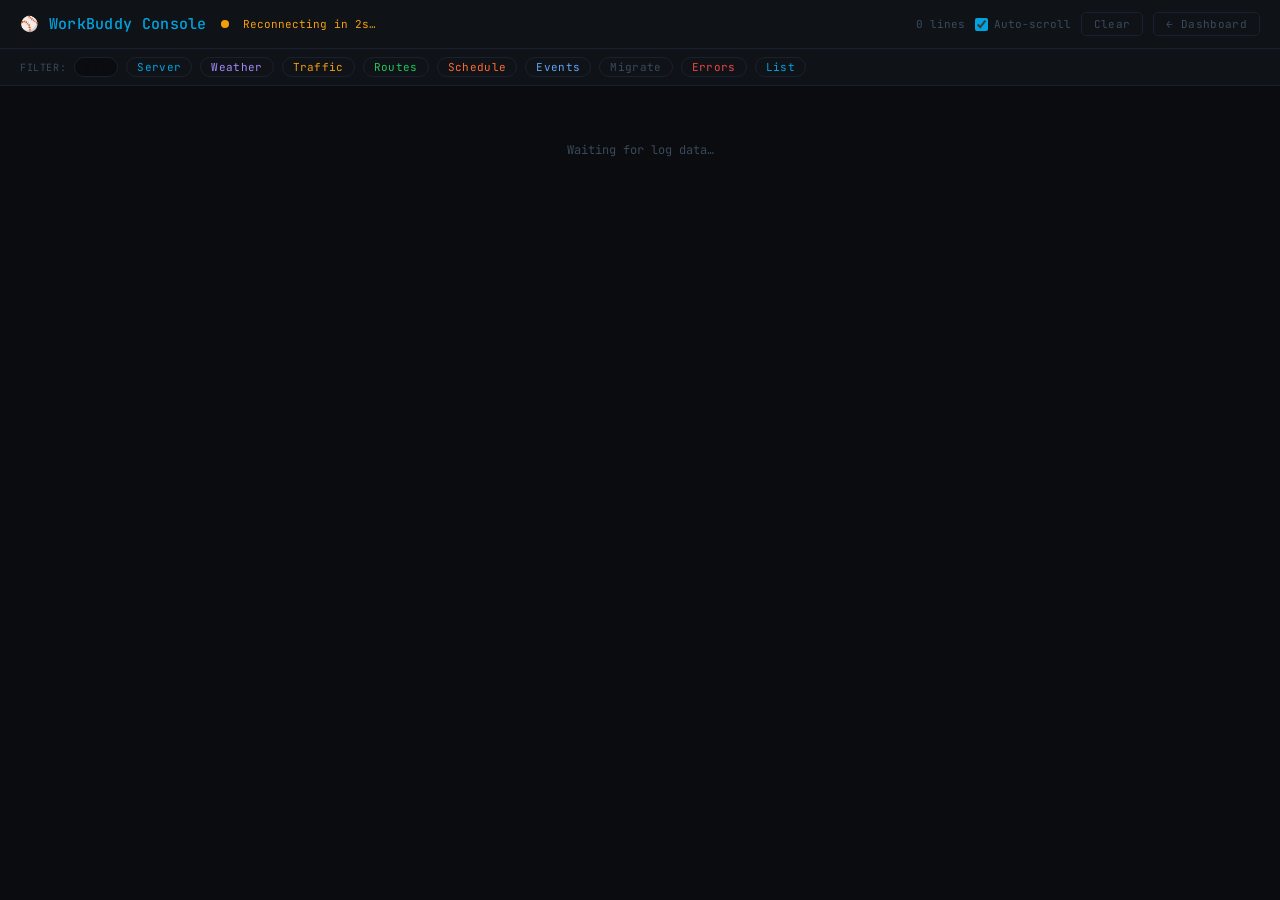
==== templates/console.html @ 1727b177 "Initial commit: WorkBuddy personal ops dashboard Flask-based Windows dashboard with calendar, routes" ====
<!DOCTYPE html>
<html lang="en">
<head>
<meta charset="UTF-8">
<meta name="viewport" content="width=device-width, initial-scale=1.0">
<title>WorkBuddy Console</title>
<link rel="preconnect" href="https://fonts.googleapis.com">
<link href="https://fonts.googleapis.com/css2?family=JetBrains+Mono:wght@300;400;500&display=swap" rel="stylesheet">
<style>
  *, *::before, *::after { box-sizing: border-box; margin: 0; padding: 0; }

  :root {
    --bg:      #0a0c0f;
    --surface: #0f1318;
    --border:  #1a2030;
    --green:   #22c55e;
    --teal:    #00a3e0;
    --yellow:  #f59e0b;
    --red:     #ef4444;
    --orange:  #ff6b35;
    --purple:  #a78bfa;
    --dim:     #3a4a5a;
    --text:    #c8d8e8;
    --mono:    'JetBrains Mono', monospace;
  }

  html, body {
    height: 100%;
    background: var(--bg);
    color: var(--text);
    font-family: var(--mono);
    font-size: 13px;
    overflow: hidden;
  }

  /* ── Header ── */
  .header {
    display: flex;
    align-items: center;
    justify-content: space-between;
    padding: 12px 20px;
    background: var(--surface);
    border-bottom: 1px solid var(--border);
    flex-shrink: 0;
  }

  .header-left {
    display: flex;
    align-items: center;
    gap: 14px;
  }

  .logo {
    font-size: 15px;
    font-weight: 500;
    color: var(--teal);
    letter-spacing: .02em;
  }

  .status-dot {
    width: 8px; height: 8px;
    border-radius: 50%;
    background: var(--dim);
    transition: background .3s;
    flex-shrink: 0;
  }
  .status-dot.connected   { background: var(--green); box-shadow: 0 0 6px var(--green); }
  .status-dot.reconnecting{ background: var(--yellow); animation: blink .8s infinite; }

  @keyframes blink { 0%,100%{opacity:1} 50%{opacity:.3} }

  .status-label {
    font-size: 11px;
    color: var(--dim);
  }
  .status-label.connected    { color: var(--green); }
  .status-label.reconnecting { color: var(--yellow); }

  .header-right {
    display: flex;
    align-items: center;
    gap: 10px;
  }

  .btn {
    font-family: var(--mono);
    font-size: 11px;
    padding: 4px 12px;
    border-radius: 5px;
    border: 1px solid var(--border);
    background: transparent;
    color: var(--dim);
    cursor: pointer;
    transition: all .15s;
    letter-spacing: .03em;
  }
  .btn:hover { border-color: var(--teal); color: var(--teal); }
  .btn.danger:hover { border-color: var(--red); color: var(--red); }

  .counter {
    font-size: 11px;
    color: var(--dim);
    min-width: 60px;
    text-align: right;
  }

  /* ── Filter bar ── */
  .filter-bar {
    display: flex;
    align-items: center;
    gap: 8px;
    padding: 8px 20px;
    background: var(--surface);
    border-bottom: 1px solid var(--border);
    flex-shrink: 0;
    flex-wrap: wrap;
  }

  .filter-label { font-size: 10px; color: var(--dim); text-transform: uppercase; letter-spacing: .06em; }

  .filter-btn {
    font-family: var(--mono);
    font-size: 11px;
    padding: 2px 10px;
    border-radius: 99px;
    border: 1px solid var(--border);
    background: transparent;
    cursor: pointer;
    transition: all .15s;
    letter-spacing: .03em;
  }

  .filter-btn[data-type="ALL"]      { color: var(--text); }
  .filter-btn[data-type="SERVER"]   { color: var(--teal); }
  .filter-btn[data-type="WEATHER"]  { color: var(--purple); }
  .filter-btn[data-type="TRAFFIC"]  { color: var(--yellow); }
  .filter-btn[data-type="ROUTE"]    { color: var(--green); }
  .filter-btn[data-type="SCHEDULE"] { color: var(--orange); }
  .filter-btn[data-type="EVENT"]    { color: #60a5fa; }
  .filter-btn[data-type="MIGRATE"]  { color: var(--dim); }
  .filter-btn[data-type="ERROR"]    { color: var(--red); }
  .filter-btn[data-type="LIST"]     { color: var(--teal); }

  .filter-btn.active { background: currentColor; color: var(--bg) !important; }
  .filter-btn:not(.active):hover { opacity: .8; border-color: currentColor; }

  /* ── Console output ── */
  .console-wrap {
    height: calc(100vh - 94px);
    overflow-y: auto;
    padding: 12px 0;
  }

  .console-wrap::-webkit-scrollbar { width: 6px; }
  .console-wrap::-webkit-scrollbar-track { background: transparent; }
  .console-wrap::-webkit-scrollbar-thumb { background: var(--border); border-radius: 99px; }

  .log-line {
    display: flex;
    align-items: flex-start;
    gap: 0;
    padding: 2px 20px;
    line-height: 1.6;
    transition: background .1s;
  }

  .log-line:hover { background: rgba(255,255,255,.025); }
  .log-line.hidden { display: none; }

  .log-ts {
    color: var(--dim);
    flex-shrink: 0;
    margin-right: 14px;
    user-select: none;
  }

  .log-type {
    flex-shrink: 0;
    min-width: 72px;
    margin-right: 10px;
    font-weight: 500;
  }

  .log-msg { color: var(--text); word-break: break-all; flex: 1; }

  /* Type colors */
  .type-server   { color: var(--teal); }
  .type-weather  { color: var(--purple); }
  .type-traffic  { color: var(--yellow); }
  .type-route    { color: var(--green); }
  .type-schedule { color: var(--orange); }
  .type-event    { color: #60a5fa; }
  .type-migrate  { color: var(--dim); }
  .type-database { color: var(--dim); }
  .type-error    { color: var(--red); }
  .type-list     { color: var(--teal); }
  .type-other    { color: var(--text); }

  /* New line flash */
  @keyframes newline {
    from { background: rgba(0,163,224,.12); }
    to   { background: transparent; }
  }
  .log-line.new { animation: newline .8s ease-out forwards; }

  /* Empty state */
  .empty-state {
    padding: 40px 20px;
    color: var(--dim);
    text-align: center;
    font-size: 12px;
    line-height: 2;
  }
</style>
</head>
<body>

<div class="header">
  <div class="header-left">
    <span class="logo">⚾ WorkBuddy Console</span>
    <span class="status-dot" id="status-dot"></span>
    <span class="status-label" id="status-label">Connecting…</span>
  </div>
  <div class="header-right">
    <span class="counter" id="line-counter">0 lines</span>
    <label style="display:flex;align-items:center;gap:6px;font-size:11px;color:var(--dim);cursor:pointer">
      <input type="checkbox" id="autoscroll" checked style="accent-color:var(--teal)">
      Auto-scroll
    </label>
    <button class="btn" onclick="clearConsole()">Clear</button>
    <a href="/" class="btn" style="text-decoration:none">← Dashboard</a>
  </div>
</div>

<div class="filter-bar">
  <span class="filter-label">Filter:</span>
  <button class="filter-btn active" data-type="ALL"      onclick="setFilter('ALL')">All</button>
  <button class="filter-btn"        data-type="SERVER"   onclick="setFilter('SERVER')">Server</button>
  <button class="filter-btn"        data-type="WEATHER"  onclick="setFilter('WEATHER')">Weather</button>
  <button class="filter-btn"        data-type="TRAFFIC"  onclick="setFilter('TRAFFIC')">Traffic</button>
  <button class="filter-btn"        data-type="ROUTE"    onclick="setFilter('ROUTE')">Routes</button>
  <button class="filter-btn"        data-type="SCHEDULE" onclick="setFilter('SCHEDULE')">Schedule</button>
  <button class="filter-btn"        data-type="EVENT"    onclick="setFilter('EVENT')">Events</button>
  <button class="filter-btn"        data-type="MIGRATE"  onclick="setFilter('MIGRATE')">Migrate</button>
  <button class="filter-btn"        data-type="ERROR"    onclick="setFilter('ERROR')">Errors</button>
  <button class="filter-btn"        data-type="LIST"     onclick="setFilter('LIST')">List</button>
</div>

<div class="console-wrap" id="console-wrap">
  <div class="empty-state" id="empty-state">Waiting for log data…</div>
</div>

<script>
const wrap      = document.getElementById('console-wrap');
const emptyEl   = document.getElementById('empty-state');
const counterEl = document.getElementById('line-counter');
const dotEl     = document.getElementById('status-dot');
const labelEl   = document.getElementById('status-label');

let lineCount    = 0;
let activeFilter = 'ALL';
let es           = null;
let reconnectMs  = 2000;

// ── Type detection ──────────────────────────
function detectType(msg) {
  const upper = msg.toUpperCase();
  if (upper.includes('ERROR') || upper.includes('FAILED'))   return 'ERROR';
  if (upper.includes('SERVER'))   return 'SERVER';
  if (upper.includes('WEATHER'))  return 'WEATHER';
  if (upper.includes('TRAFFIC'))  return 'TRAFFIC';
  if (upper.includes('ROUTE'))    return 'ROUTE';
  if (upper.includes('SCHEDULE')) return 'SCHEDULE';
  if (upper.includes('EVENT'))    return 'EVENT';
  if (upper.includes('MIGRATE') || upper.includes('DATABASE')) return 'MIGRATE';
  if (upper.includes('LIST'))     return 'LIST';
  return 'OTHER';
}

// ── Parse a raw log line ─────────────────────
// Format: "2026-05-04 07:00:01  TRAFFIC  | TomTom x4 ..."
function parseLine(raw) {
  // Timestamp is first 19 chars
  const ts  = raw.length >= 19 ? raw.slice(0, 19) : '';
  const rest = raw.length > 21 ? raw.slice(21) : raw;
  const type = detectType(rest);
  return { ts, rest, type };
}

// ── Append a line to the console ─────────────
function appendLine(raw, isNew = false) {
  if (emptyEl) { emptyEl.remove(); }
  const { ts, rest, type } = parseLine(raw);
  const hidden = activeFilter !== 'ALL' && !type.startsWith(activeFilter);

  const div = document.createElement('div');
  div.className = `log-line type-${type.toLowerCase()}${hidden ? ' hidden' : ''}${isNew ? ' new' : ''}`;
  div.dataset.type = type;

  div.innerHTML = `<span class="log-ts">${ts}</span><span class="log-msg">${escHtml(rest)}</span>`;
  wrap.appendChild(div);

  lineCount++;
  counterEl.textContent = `${lineCount} line${lineCount !== 1 ? 's' : ''}`;

  if (isNew && document.getElementById('autoscroll').checked) {
    div.scrollIntoView({ behavior: 'smooth', block: 'end' });
  }
}

function escHtml(str) {
  return str.replace(/&/g,'&amp;').replace(/</g,'&lt;').replace(/>/g,'&gt;');
}

// ── Filter ───────────────────────────────────
function setFilter(type) {
  activeFilter = type;
  document.querySelectorAll('.filter-btn').forEach(btn => {
    btn.classList.toggle('active', btn.dataset.type === type);
  });
  document.querySelectorAll('.log-line').forEach(line => {
    const lineType = line.dataset.type || 'OTHER';
    const hide = type !== 'ALL' && !lineType.startsWith(type);
    line.classList.toggle('hidden', hide);
  });
}

// ── Clear ────────────────────────────────────
function clearConsole() {
  wrap.innerHTML = '';
  lineCount = 0;
  counterEl.textContent = '0 lines';
}

// ── SSE connection ───────────────────────────
function connect() {
  setStatus('reconnecting', 'Connecting…');

  es = new EventSource('/api/console/stream');

  es.onopen = () => {
    setStatus('connected', 'Live');
    reconnectMs = 2000;
  };

  es.onmessage = (e) => {
    if (e.data.startsWith(':')) return;  // keepalive comment
    appendLine(e.data, true);
  };

  es.onerror = () => {
    setStatus('reconnecting', `Reconnecting in ${reconnectMs / 1000}s…`);
    es.close();
    setTimeout(connect, reconnectMs);
    reconnectMs = Math.min(reconnectMs * 1.5, 15000);
  };
}

function setStatus(cls, label) {
  dotEl.className   = `status-dot ${cls}`;
  labelEl.className = `status-label ${cls}`;
  labelEl.textContent = label;
}

// Start
connect();
</script>
</body>
</html>
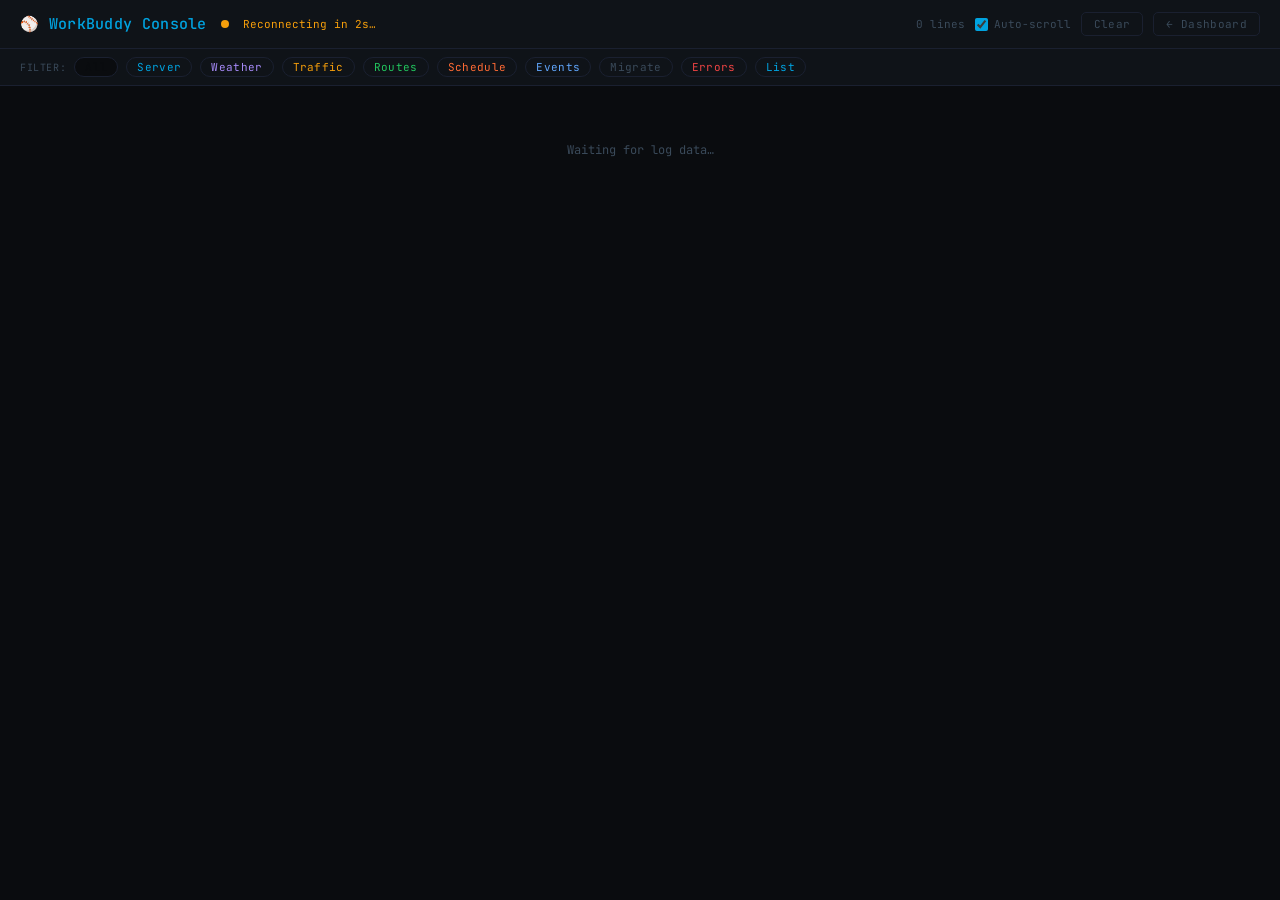
==== commit 7bc6fe0d: "Add Phase 2.5 auth and harden tray restart plus console logging. Optional single-password login for " ====
--- a/templates/console.html
+++ b/templates/console.html
@@ -4,6 +4,9 @@
 <meta charset="UTF-8">
 <meta name="viewport" content="width=device-width, initial-scale=1.0">
 <title>WorkBuddy Console</title>
+<link rel="icon" href="/static/icons/favicon.ico" sizes="any">
+<link rel="icon" type="image/png" sizes="32x32" href="/static/icons/favicon-32.png">
+<link rel="apple-touch-icon" href="/static/icons/apple-touch-icon.png">
 <link rel="preconnect" href="https://fonts.googleapis.com">
 <link href="https://fonts.googleapis.com/css2?family=JetBrains+Mono:wght@300;400;500&display=swap" rel="stylesheet">
 <style>
@@ -260,9 +263,11 @@
 let lineCount    = 0;
 let activeFilter = 'ALL';
 let es           = null;
-let reconnectMs  = 2000;
-
-// ── Type detection ──────────────────────────
+let reconnectMs  = 1500;
+let connectTimer = null;
+let sawHistory   = false;
+const HTML_KEEP_MS = 24 * 60 * 60 * 1000; // match server LOG_HTML_HOURS
+
 function detectType(msg) {
   const upper = msg.toUpperCase();
   if (upper.includes('ERROR') || upper.includes('FAILED'))   return 'ERROR';
@@ -274,29 +279,52 @@
   if (upper.includes('EVENT'))    return 'EVENT';
   if (upper.includes('MIGRATE') || upper.includes('DATABASE')) return 'MIGRATE';
   if (upper.includes('LIST'))     return 'LIST';
+  if (upper.includes('AUTH'))     return 'SERVER';
   return 'OTHER';
 }
 
-// ── Parse a raw log line ─────────────────────
-// Format: "2026-05-04 07:00:01  TRAFFIC  | TomTom x4 ..."
 function parseLine(raw) {
-  // Timestamp is first 19 chars
   const ts  = raw.length >= 19 ? raw.slice(0, 19) : '';
   const rest = raw.length > 21 ? raw.slice(21) : raw;
   const type = detectType(rest);
   return { ts, rest, type };
 }
 
-// ── Append a line to the console ─────────────
+function lineEpoch(ts) {
+  // ts is "YYYY-MM-DD HH:MM:SS" local server time
+  if (!ts || ts.length < 19) return Date.now();
+  const p = ts.split(/[-: ]/).map(Number);
+  return new Date(p[0], (p[1] || 1) - 1, p[2] || 1, p[3] || 0, p[4] || 0, p[5] || 0).getTime();
+}
+
+function pruneOldLines() {
+  const cutoff = Date.now() - HTML_KEEP_MS;
+  let removed = 0;
+  document.querySelectorAll('.log-line').forEach(line => {
+    const tsEl = line.querySelector('.log-ts');
+    const ts = tsEl ? tsEl.textContent : '';
+    if (lineEpoch(ts) < cutoff) {
+      line.remove();
+      removed++;
+    }
+  });
+  if (removed) {
+    lineCount = Math.max(0, lineCount - removed);
+    counterEl.textContent = `${lineCount} line${lineCount !== 1 ? 's' : ''}`;
+  }
+}
+
 function appendLine(raw, isNew = false) {
-  if (emptyEl) { emptyEl.remove(); }
+  if (emptyEl && emptyEl.parentNode) emptyEl.remove();
   const { ts, rest, type } = parseLine(raw);
+  // Drop anything already older than 24h (shouldn't happen often)
+  if (lineEpoch(ts) < Date.now() - HTML_KEEP_MS) return;
+
   const hidden = activeFilter !== 'ALL' && !type.startsWith(activeFilter);
 
   const div = document.createElement('div');
   div.className = `log-line type-${type.toLowerCase()}${hidden ? ' hidden' : ''}${isNew ? ' new' : ''}`;
   div.dataset.type = type;
-
   div.innerHTML = `<span class="log-ts">${ts}</span><span class="log-msg">${escHtml(rest)}</span>`;
   wrap.appendChild(div);
 
@@ -306,13 +334,14 @@
   if (isNew && document.getElementById('autoscroll').checked) {
     div.scrollIntoView({ behavior: 'smooth', block: 'end' });
   }
+  // Opportunistic trim so a long-open tab stays within 24h
+  if (lineCount % 50 === 0) pruneOldLines();
 }
 
 function escHtml(str) {
-  return str.replace(/&/g,'&amp;').replace(/</g,'&lt;').replace(/>/g,'&gt;');
-}
-
-// ── Filter ───────────────────────────────────
+  return String(str).replace(/&/g,'&amp;').replace(/</g,'&lt;').replace(/>/g,'&gt;');
+}
+
 function setFilter(type) {
   activeFilter = type;
   document.querySelectorAll('.filter-btn').forEach(btn => {
@@ -325,35 +354,11 @@
   });
 }
 
-// ── Clear ────────────────────────────────────
 function clearConsole() {
   wrap.innerHTML = '';
   lineCount = 0;
   counterEl.textContent = '0 lines';
-}
-
-// ── SSE connection ───────────────────────────
-function connect() {
-  setStatus('reconnecting', 'Connecting…');
-
-  es = new EventSource('/api/console/stream');
-
-  es.onopen = () => {
-    setStatus('connected', 'Live');
-    reconnectMs = 2000;
-  };
-
-  es.onmessage = (e) => {
-    if (e.data.startsWith(':')) return;  // keepalive comment
-    appendLine(e.data, true);
-  };
-
-  es.onerror = () => {
-    setStatus('reconnecting', `Reconnecting in ${reconnectMs / 1000}s…`);
-    es.close();
-    setTimeout(connect, reconnectMs);
-    reconnectMs = Math.min(reconnectMs * 1.5, 15000);
-  };
+  sawHistory = false;
 }
 
 function setStatus(cls, label) {
@@ -362,8 +367,78 @@
   labelEl.textContent = label;
 }
 
-// Start
+function scheduleReconnect() {
+  if (connectTimer) clearTimeout(connectTimer);
+  setStatus('reconnecting', `Reconnecting in ${Math.round(reconnectMs / 1000)}s…`);
+  connectTimer = setTimeout(connect, reconnectMs);
+  reconnectMs = Math.min(reconnectMs * 1.5, 12000);
+}
+
+async function ensureAuthed() {
+  try {
+    const r = await fetch('/api/admin/status', { credentials: 'same-origin', cache: 'no-store' });
+    if (r.status === 401) {
+      const next = encodeURIComponent('/console');
+      location.href = '/login?next=' + next;
+      return false;
+    }
+    return r.ok;
+  } catch (e) {
+    return false;
+  }
+}
+
+async function connect() {
+  if (connectTimer) { clearTimeout(connectTimer); connectTimer = null; }
+  if (es) { try { es.close(); } catch (e) {} es = null; }
+
+  setStatus('reconnecting', 'Connecting…');
+
+  const ok = await ensureAuthed();
+  if (!ok) {
+    scheduleReconnect();
+    return;
+  }
+
+  // Fresh stream after reconnect — keep existing lines, mark subsequent as new
+  es = new EventSource('/api/console/stream');
+
+  es.onopen = () => {
+    setStatus('connected', 'Live');
+    reconnectMs = 1500;
+  };
+
+  es.onmessage = (e) => {
+    if (!e.data || e.data.startsWith(':')) return;
+    // First burst after open is history (not "new"); after that flash new lines
+    const isNew = sawHistory;
+    if (!sawHistory) {
+      // Treat first message batch as history until a short quiet gap
+      appendLine(e.data, false);
+      clearTimeout(connect._histTimer);
+      connect._histTimer = setTimeout(() => { sawHistory = true; }, 250);
+      return;
+    }
+    appendLine(e.data, isNew);
+  };
+
+  es.onerror = () => {
+    try { es.close(); } catch (e) {}
+    es = null;
+    scheduleReconnect();
+  };
+}
+
+// Reconnect when tab becomes visible again (e.g. after tray restart)
+document.addEventListener('visibilitychange', () => {
+  if (document.visibilityState === 'visible' && (!es || es.readyState === EventSource.CLOSED)) {
+    reconnectMs = 500;
+    connect();
+  }
+});
+
 connect();
+setInterval(pruneOldLines, 5 * 60 * 1000); // drop DOM lines older than 24h
 </script>
 </body>
 </html>
